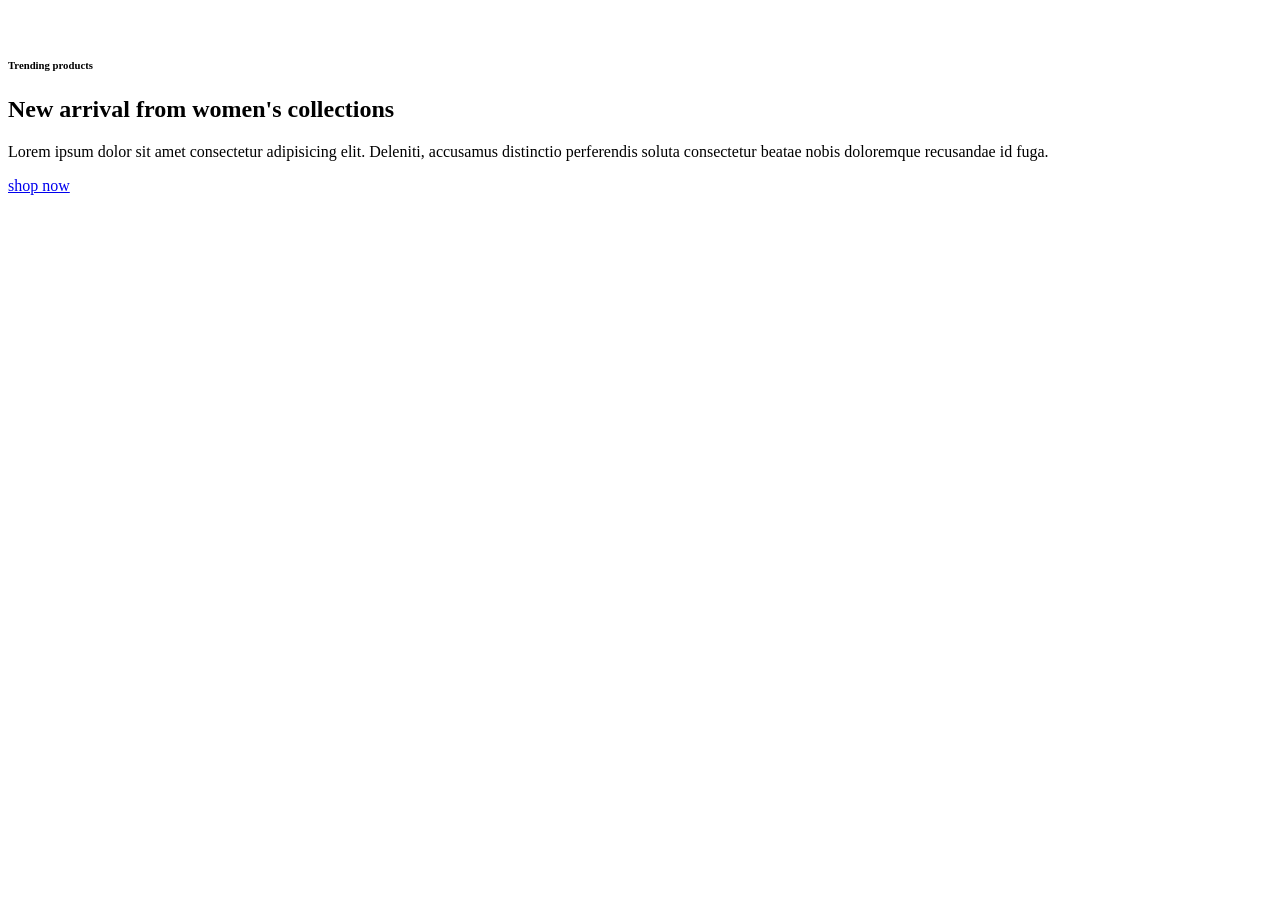
==== index.html @ 887bd713 "files" ====
<!doctype html>
<html lang="en">
  <head>
    <meta charset="UTF-8" />
    <meta name="viewport" content="width=device-width, initial-scale=1.0" />
    <link
      rel="stylesheet"
      href="https://cdnjs.cloudflare.com/ajax/libs/font-awesome/7.0.1/css/all.min.css"
      integrity="sha512-2SwdPD6INVrV/lHTZbO2nodKhrnDdJK9/kg2XD1r9uGqPo1cUbujc+IYdlYdEErWNu69gVcYgdxlmVmzTWnetw=="
      crossorigin="anonymous"
      referrerpolicy="no-referrer"
    />
    <title>flex-box</title>
  </head>
  <body>
    <header>
      <figure>
        <img height="400" src="./art-nouveau-portrait-beautiful-woman.jpg" alt="">
      </figure>
      <section>
        <h6>Trending products</h6>
        <h1>New arrival from women's collections</h1>
        <p>Lorem ipsum dolor sit amet consectetur adipisicing elit. Deleniti, 
        accusamus distinctio perferendis soluta consectetur beatae nobis doloremque recusandae id fuga.</p>
        <a href="#">shop now</a>
        <div>
          <i></i>
          <i></i>

        </div>
        
      </section>
    </header>
  </body>
</html>
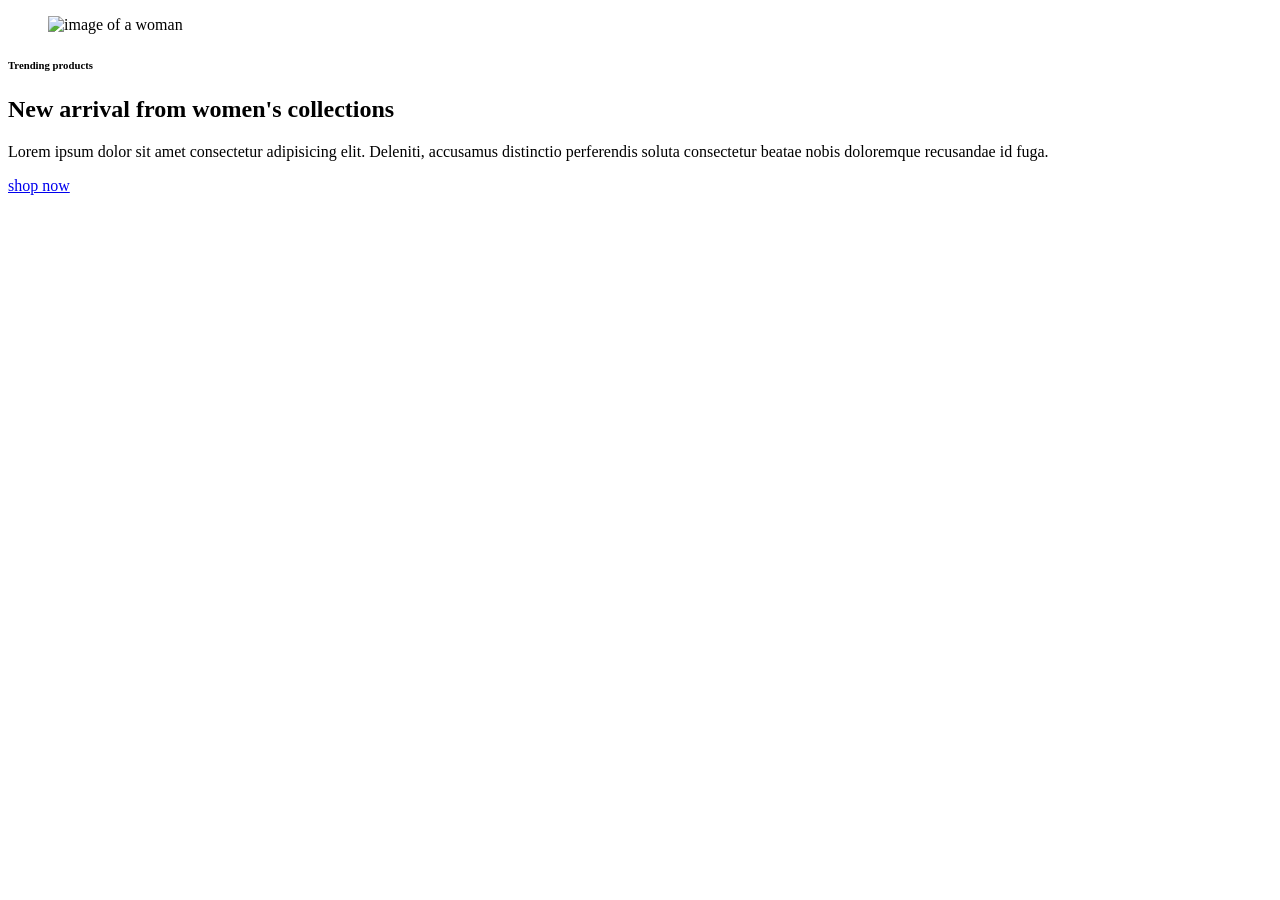
==== commit 99945183: "files" ====
--- a/index.html
+++ b/index.html
@@ -13,19 +13,19 @@
     <title>flex-box</title>
   </head>
   <body>
-    <header>
-      <figure>
-        <img height="400" src="./art-nouveau-portrait-beautiful-woman.jpg" alt="">
+    <header class="header">
+      <figure class="header_img">
+        <img height="400" src="./art-nouveau-portrait-beautiful-woman.jpg" alt="image of a woman">
       </figure>
-      <section>
-        <h6>Trending products</h6>
-        <h1>New arrival from women's collections</h1>
-        <p>Lorem ipsum dolor sit amet consectetur adipisicing elit. Deleniti, 
+      <section class="header_content">
+        <h6 class="header_content--mini-title">Trending products</h6>
+        <h1 class="header_content--title">New arrival from women's collections</h1>
+        <p class="header_content--desc">Lorem ipsum dolor sit amet consectetur adipisicing elit. Deleniti, 
         accusamus distinctio perferendis soluta consectetur beatae nobis doloremque recusandae id fuga.</p>
         <a href="#">shop now</a>
         <div>
-          <i></i>
-          <i></i>
+          <i class="fa-solid fa-angle-left"></i>
+          <i class="fa-solid fa-angle-right"></i>
 
         </div>
         
